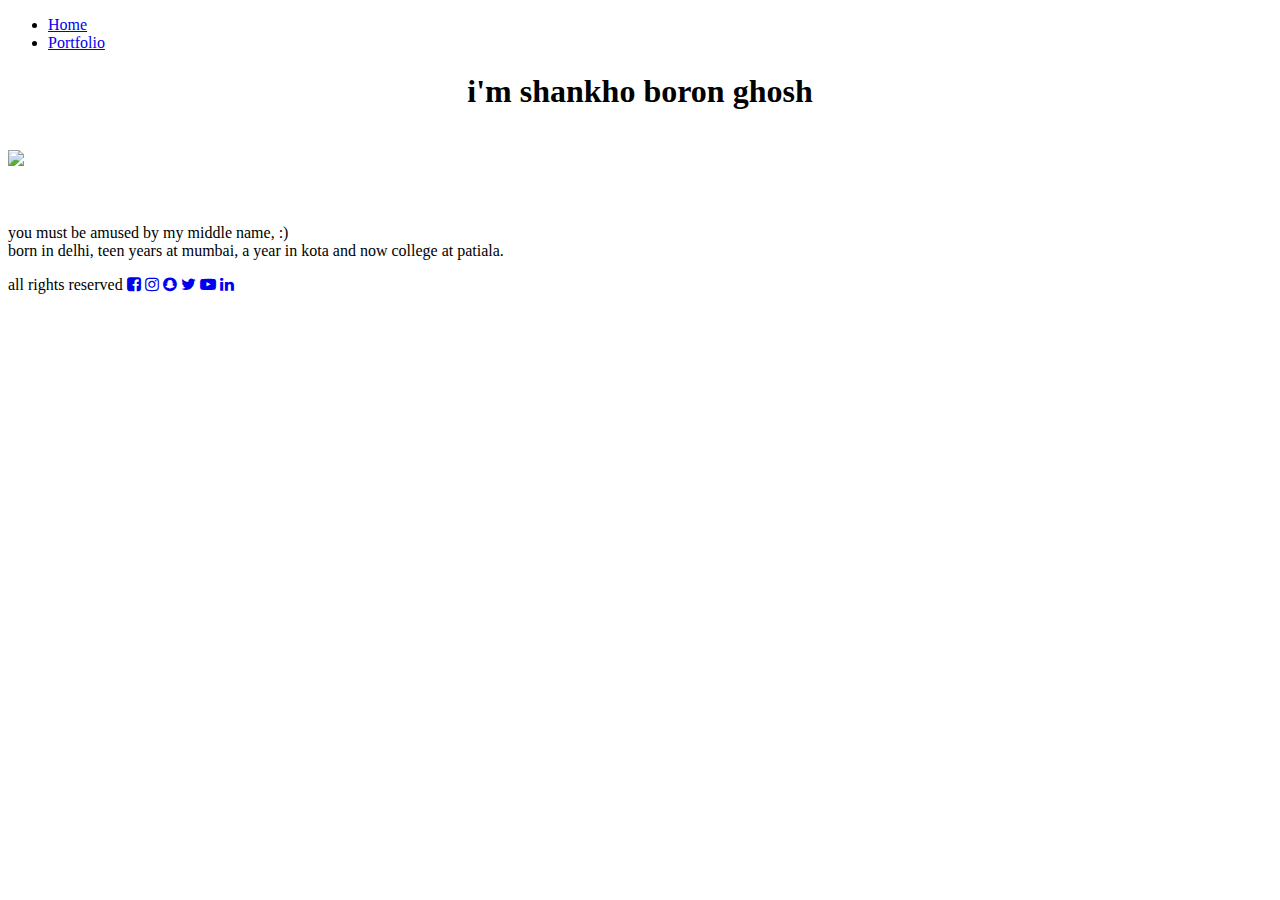
==== portfolio.html @ 2decaea3 "Update portfolio.html" ====
<!DOCTYPE html>
<html>
<head>
  <title>portfolio</title>
    <link rel="stylesheet" type="text/css" href="https://growupboron.github.io/style.css">
    <link rel="stylesheet" type="text/css" href="https://growupboron.github.io/footer.css">
    <link href="https://stackpath.bootstrapcdn.com/font-awesome/4.7.0/css/font-awesome.min.css" rel="stylesheet" integrity="sha384-wvfXpqpZZVQGK6TAh5PVlGOfQNHSoD2xbE+QkPxCAFlNEevoEH3Sl0sibVcOQVnN" crossorigin="anonymous">
    <link rel="stylesheet" href="https://stackpath.bootstrapcdn.com/bootstrap/4.1.2/css/bootstrap.min.css" integrity="sha384-Smlep5jCw/wG7hdkwQ/Z5nLIefveQRIY9nfy6xoR1uRYBtpZgI6339F5dgvm/e9B" crossorigin="anonymous">
</head>

<body>
  <nav>
   <ul>
    <li><a href="https://growupboron.github.io">Home</a></li>
    <li><a href="https://growupboron.github.io/portfolio.html">Portfolio</a></li>
   </ul>
    </nav>
  <div class="jumbotron">
    <h1 class="display-4" align="middle">  i'm shankho boron ghosh</h1><br>
</div>
 <div class="modal-body">
  <div class="container-fluid">
    <div class="row">
      <div class="col-md-3"><a href="https://en.wikipedia.org/wiki/Boron"><img src="https://raw.githubusercontent.com/growupboron/growupboron.github.io/master/first.JPG" style="width:100%;max-width:300px"></div></a>
      <div class="col-md-7 ml-auto"><br><br><br>you must be amused by my middle name, :) <br>
      born in delhi, teen years at mumbai, a year in kota and now college at patiala.
      </div>
    </div>
   </div>
  </div> 


  <div id="footer">
    <p>
      <span id="text">all rights reserved</span>
      <span id="icons">
        <a href="https://facebook.com/shankhoghosh123"><i class="fa fa-facebook-square"></i></a>
                        <a href="https://instagram.com/growupboron"><i class="fa fa-instagram"></i></a>
      <a href="https://www.snapchat.com/add/growupboron"><i class="fa fa-snapchat"></i></a>
      <a href="https://twitter.com/shankho1999"><i class="fa fa-twitter"></i></a>
        <a href="https://www.youtube.com/user/SuperShankho"><i class="fa fa-youtube-play"></i></a>
                        <a href="https://www.linkedin.com/in/shankho-ghosh-25753262/"><i class="fa fa-linkedin"></i></a>
      </span>
    </p>
  </div>

</body>
</html>
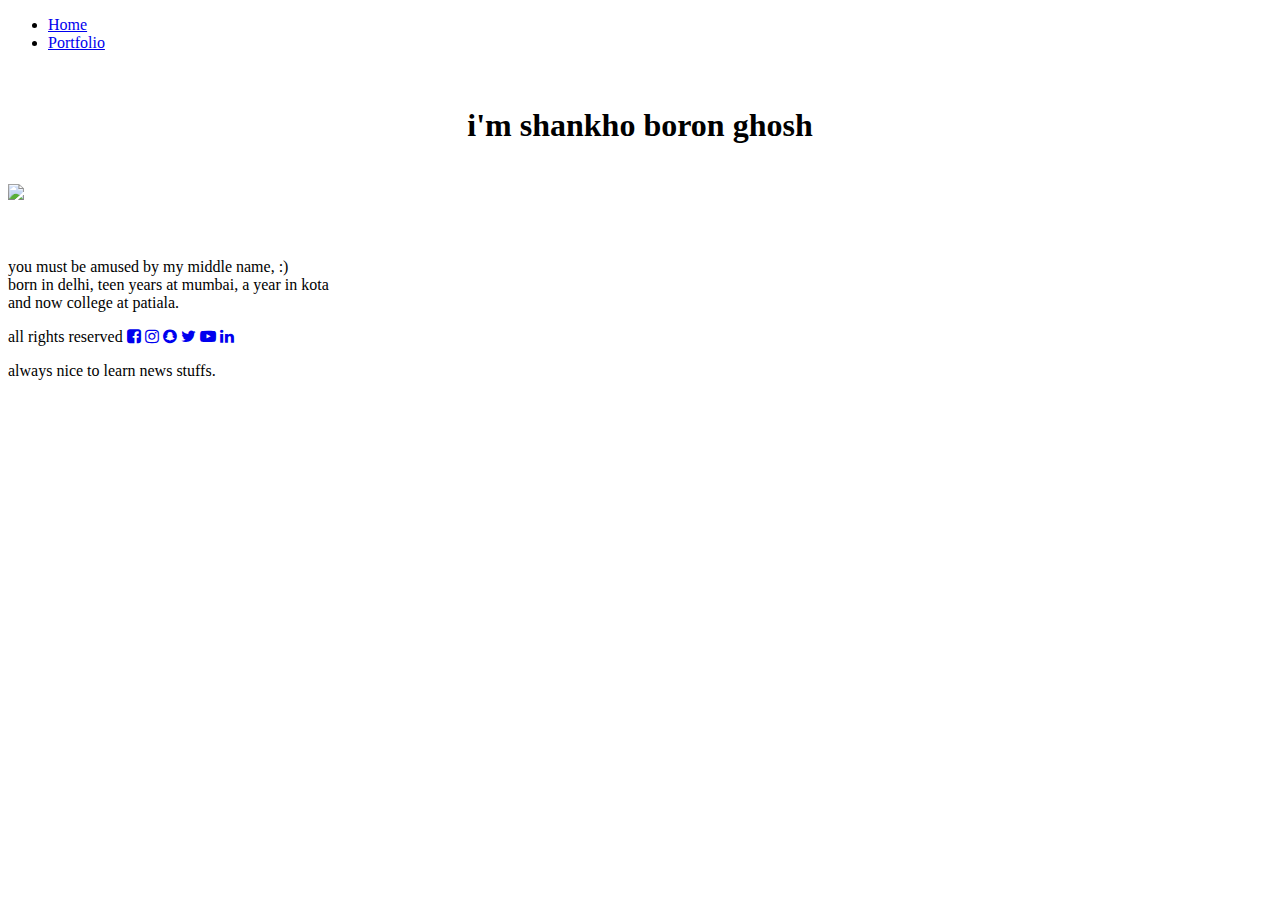
==== commit 0d8514f1: "1" ====
--- a/portfolio.html
+++ b/portfolio.html
@@ -15,20 +15,20 @@
     <li><a href="https://growupboron.github.io/portfolio.html">Portfolio</a></li>
    </ul>
     </nav>
-  <div class="jumbotron">
-    <h1 class="display-4" align="middle">  i'm shankho boron ghosh</h1><br>
-</div>
+  <div><br>
+    <h1 class="display-4" align="middle">i'm shankho boron ghosh</h1><br>
  <div class="modal-body">
   <div class="container-fluid">
     <div class="row">
-      <div class="col-md-3"><a href="https://en.wikipedia.org/wiki/Boron"><img src="https://raw.githubusercontent.com/growupboron/growupboron.github.io/master/first.JPG" style="width:100%;max-width:300px"></div></a>
+      <div class="col-md-2 ml-auto"></div>
+      <div class="col-md-3"><a href="https://en.wikipedia.org/wiki/Boron"><img src="https://raw.githubusercontent.com/growupboron/growupboron.github.io/master/first.jpg" style="width:100%;max-width:300px"></div></a>
       <div class="col-md-7 ml-auto"><br><br><br>you must be amused by my middle name, :) <br>
-      born in delhi, teen years at mumbai, a year in kota and now college at patiala.
+      born in delhi, teen years at mumbai, a year in kota <br> and now college at patiala.
       </div>
     </div>
    </div>
   </div> 
-
+</div>
 
   <div id="footer">
     <p>
@@ -46,3 +46,4 @@
 
 </body>
 </html>
+always nice to learn news stuffs.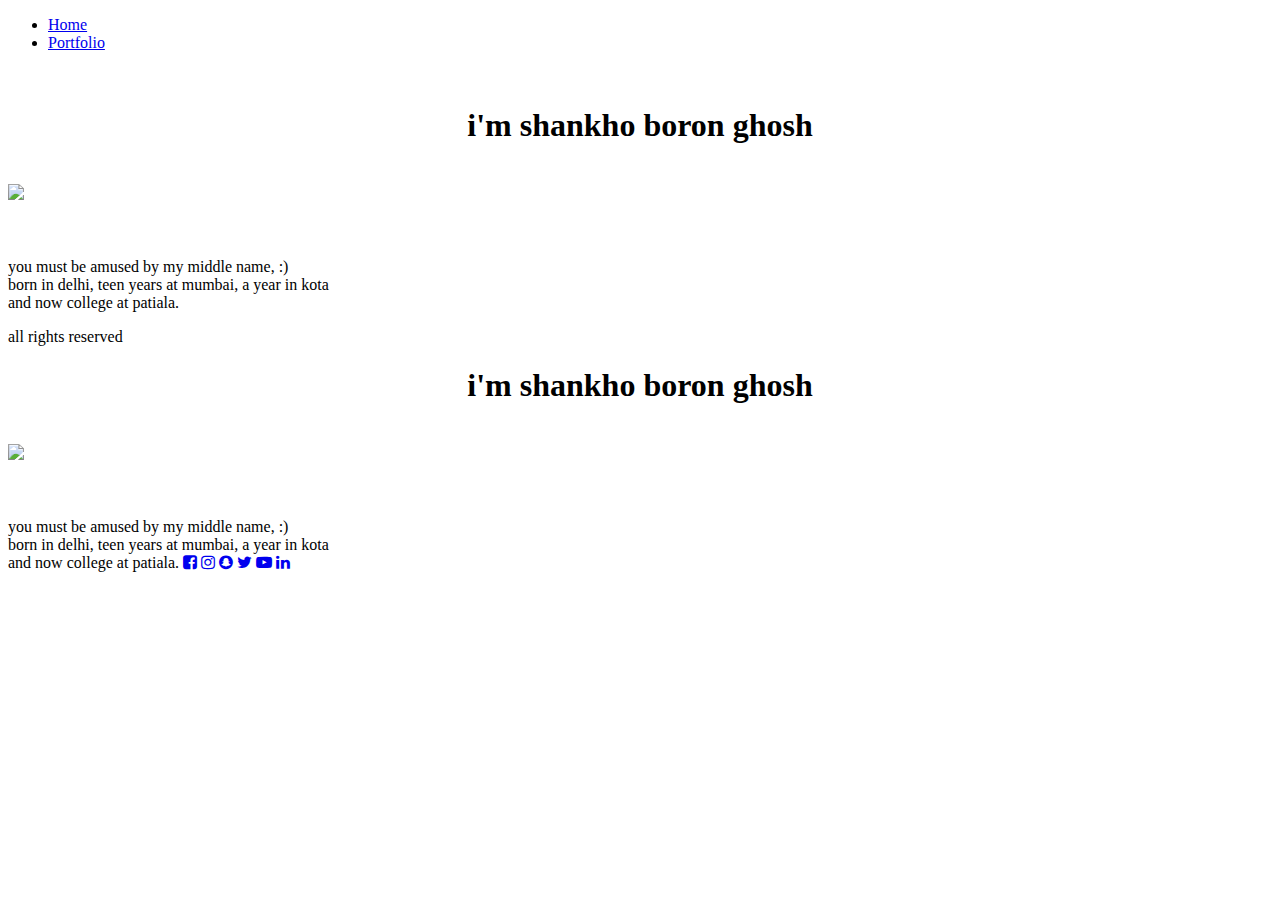
==== commit c4e260f1: "Merge 1db8e7a966e7d4eb31e9deed85b3657ec51ff9e2 into bef622bbb36626fa434429c58e7ba1cb774ef11e" ====
--- a/portfolio.html
+++ b/portfolio.html
@@ -34,6 +34,15 @@
     <p>
       <span id="text">all rights reserved</span>
       <span id="icons">
+           <h1 class="display-4" align="middle">i'm shankho boron ghosh</h1><br>
+ <div class="modal-body">
+  <div class="container-fluid">
+    <div class="row">
+      <div class="col-md-2 ml-auto"></div>
+      <div class="col-md-3"><a href="https://en.wikipedia.org/wiki/Boron"><img src="https://raw.githubusercontent.com/growupboron/growupboron.github.io/master/first.jpg" style="width:100%;max-width:300px"></div></a>
+      <div class="col-md-7 ml-auto"><br><br><br>you must be amused by my middle name, :) <br>
+      born in delhi, teen years at mumbai, a year in kota <br> and now college at patiala.
+ 
         <a href="https://facebook.com/shankhoghosh123"><i class="fa fa-facebook-square"></i></a>
                         <a href="https://instagram.com/growupboron"><i class="fa fa-instagram"></i></a>
       <a href="https://www.snapchat.com/add/growupboron"><i class="fa fa-snapchat"></i></a>
@@ -46,4 +55,3 @@
 
 </body>
 </html>
-always nice to learn news stuffs.